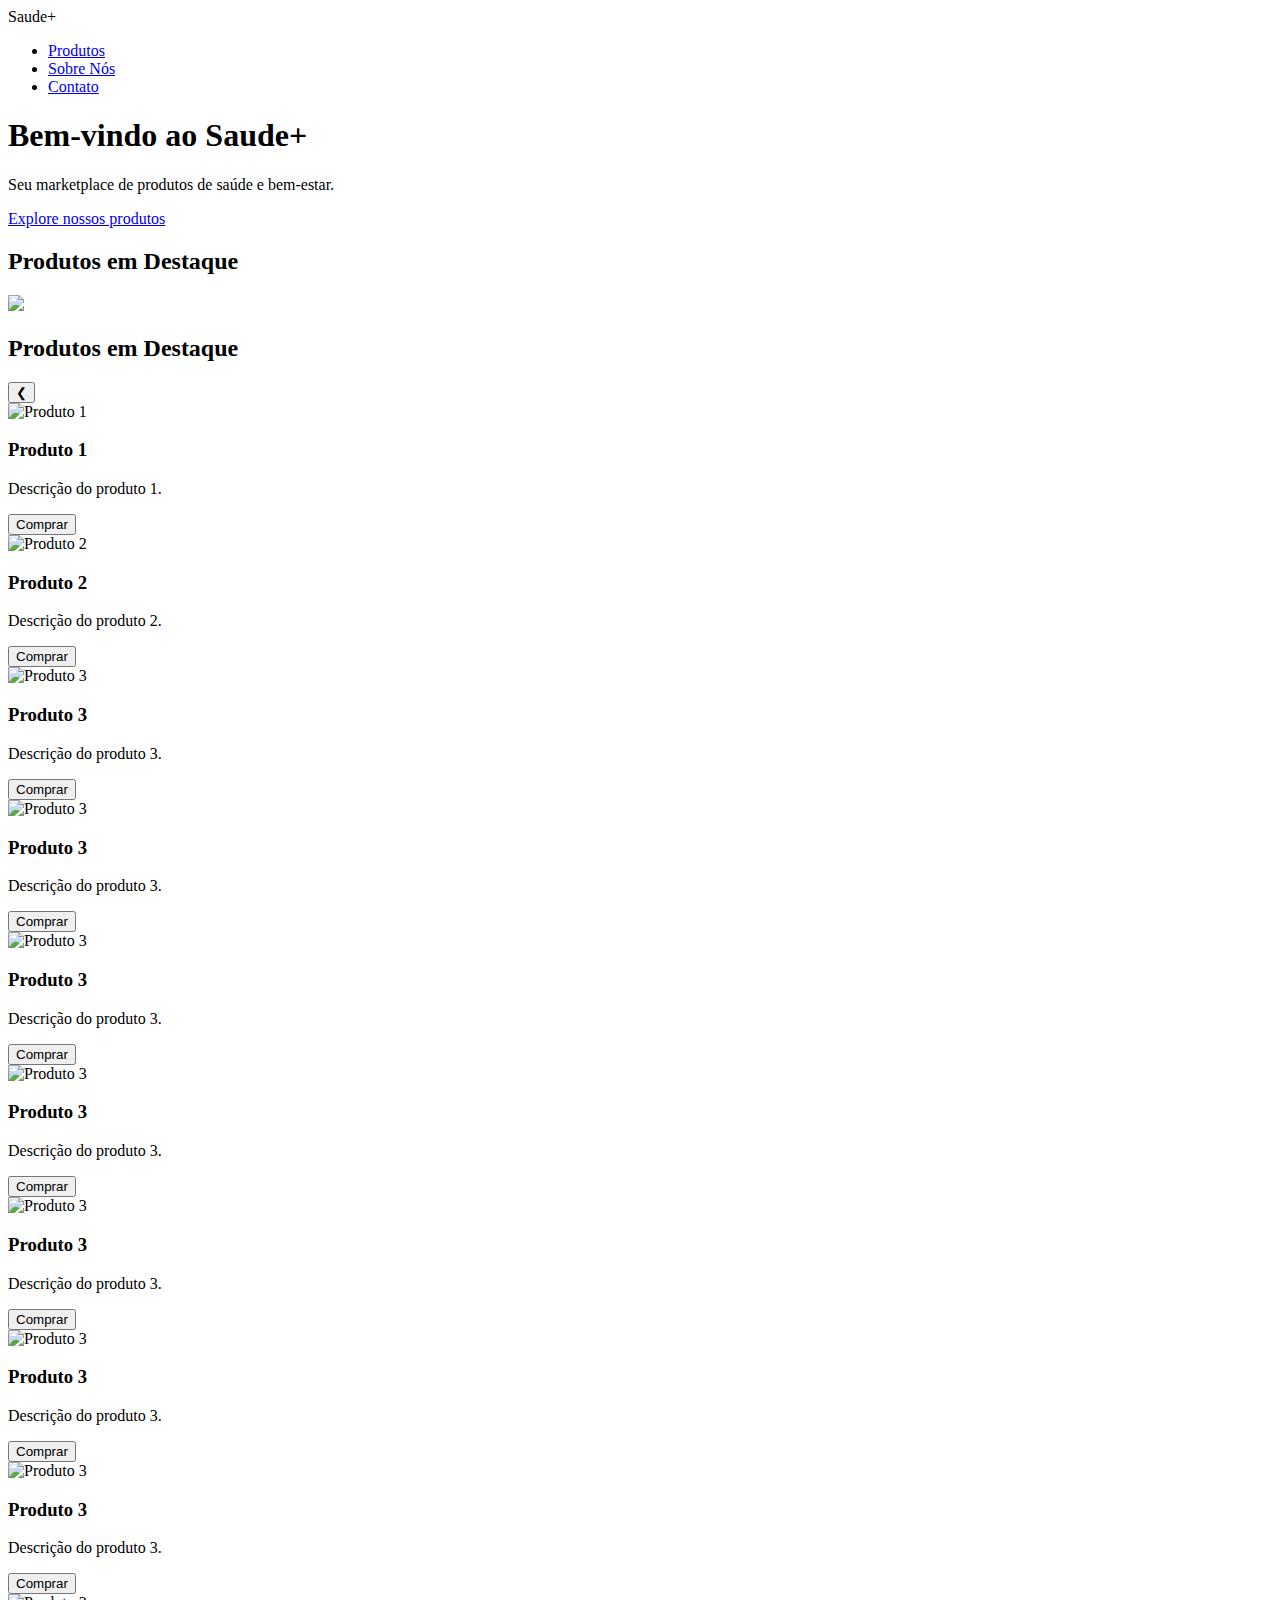
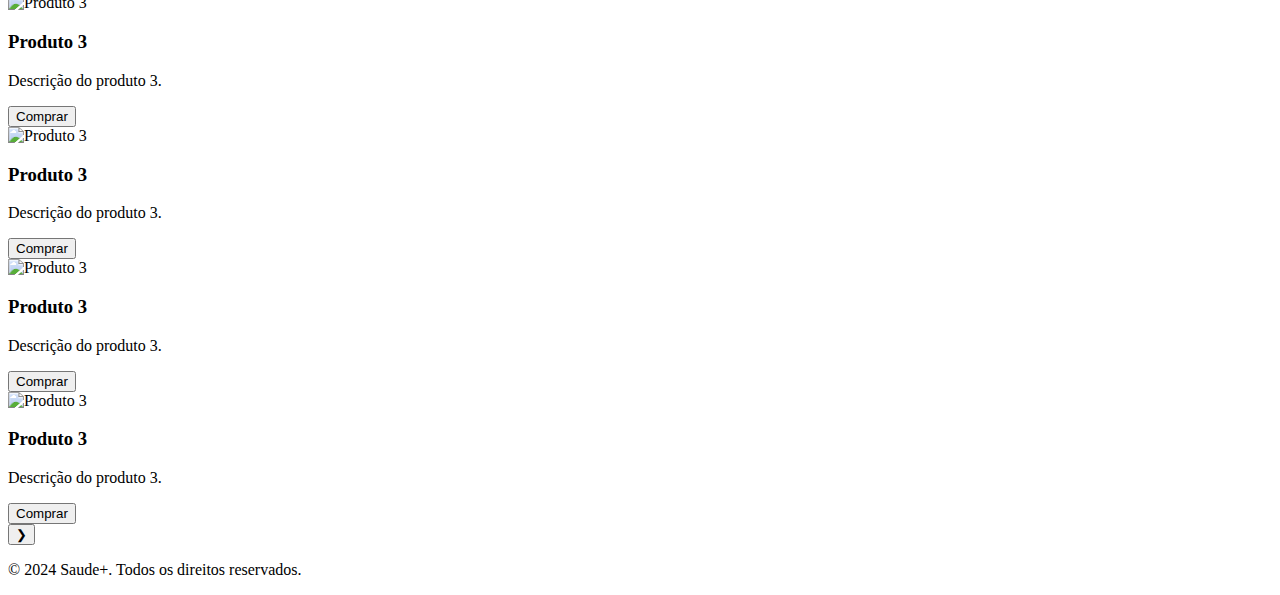
==== index/index.html @ 0d2c4c44 "colocando as modificaçoes novas :)" ====
<!DOCTYPE html>
<html lang="pt-BR">
<head>
    <meta charset="UTF-8">
    <meta name="viewport" content="width=device-width, initial-scale=1.0">
    <title>Saude+</title>
    <link rel="stylesheet" href="./style/reset_repeticao.css">
    <link rel="stylesheet" href="./style/index.css">
</head>
<body>
    <header>
        <div class="logo">Saude+</div>
        <nav>
            <div class="mobile-menu">
                <div class="line1"></div>
                <div class="line2"></div>
                <div class="line3"></div>
            </div>
            <ul class="nav-list">  
                <li><a href="produtos.html">Produtos</a></li>
                <li><a href="sobre.html">Sobre Nós</a></li>
                <li><a href="contato.html">Contato</a></li>
            </ul>
        </nav>
    </header>
    <main>
        <section class="hero">
            <h1>Bem-vindo ao <span>Saude+</span></h1>
            <p>Seu marketplace de produtos de saúde e bem-estar.</p>
            <a href="produtos.html" class="cta">Explore nossos produtos</a>
        </section>
    </main>
    <section class="products">
        <h2>Produtos em Destaque</h2>
         <img src="./img/propaganda.png" class="propaganda">
    </section>
</main>
<main>
        <section class="products">
            <h2>Produtos em Destaque</h2>
            <div class="carousel">
                <button class="prev" onclick="moveCarousel(-1)">&#10094;</button>
                <div class="carousel-container">
                    <div class="carousel-items">
                        <div class="product-card">
                            <img src="./img/amoxicilina.jpg" alt="Produto 1" class="product-image">
                            <h3>Produto 1</h3>
                            <p>Descrição do produto 1.</p>
                            <button>Comprar</button>
                        </div>
                        <div class="product-card">
                            <img src="./img/buscopan.jpg" alt="Produto 2" class="product-image">
                            <h3>Produto 2</h3>
                            <p>Descrição do produto 2.</p>
                            <button>Comprar</button>
                        </div>
                        <div class="product-card">
                            <img src="./img/dipirona.jpg" alt="Produto 3" class="product-image">
                            <h3>Produto 3</h3>
                            <p>Descrição do produto 3.</p>
                            <button>Comprar</button>
                        </div>
                        <div class="product-card">
                            <img src="./img/dramim.jpg" alt="Produto 3" class="product-image">
                            <h3>Produto 3</h3>
                            <p>Descrição do produto 3.</p>
                            <button>Comprar</button>
                        </div>
                        <div class="product-card">
                            <img src="./img/paracetamol.jpg" alt="Produto 3" class="product-image">
                            <h3>Produto 3</h3>
                            <p>Descrição do produto 3.</p>
                            <button>Comprar</button>
                        </div>
                        <div class="product-card">
                            <img src="imagem-produto3.jpg" alt="Produto 3" class="product-image">
                            <h3>Produto 3</h3>
                            <p>Descrição do produto 3.</p>
                            <button>Comprar</button>
                        </div>
                        <div class="product-card">
                            <img src="imagem-produto3.jpg" alt="Produto 3" class="product-image">
                            <h3>Produto 3</h3>
                            <p>Descrição do produto 3.</p>
                            <button>Comprar</button>
                        </div>
                        <div class="product-card">
                            <img src="imagem-produto3.jpg" alt="Produto 3" class="product-image">
                            <h3>Produto 3</h3>
                            <p>Descrição do produto 3.</p>
                            <button>Comprar</button>
                        </div>
                        <div class="product-card">
                            <img src="imagem-produto3.jpg" alt="Produto 3" class="product-image">
                            <h3>Produto 3</h3>
                            <p>Descrição do produto 3.</p>
                            <button>Comprar</button>
                        </div>
                        <div class="product-card">
                            <img src="imagem-produto3.jpg" alt="Produto 3" class="product-image">
                            <h3>Produto 3</h3>
                            <p>Descrição do produto 3.</p>
                            <button>Comprar</button>
                        </div>
                        <div class="product-card">
                            <img src="imagem-produto3.jpg" alt="Produto 3" class="product-image">
                            <h3>Produto 3</h3>
                            <p>Descrição do produto 3.</p>
                            <button>Comprar</button>
                        </div>
                        <div class="product-card">
                            <img src="imagem-produto3.jpg" alt="Produto 3" class="product-image">
                            <h3>Produto 3</h3>
                            <p>Descrição do produto 3.</p>
                            <button>Comprar</button>
                        </div>
                        <div class="product-card">
                            <img src="imagem-produto3.jpg" alt="Produto 3" class="product-image">
                            <h3>Produto 3</h3>
                            <p>Descrição do produto 3.</p>
                            <button>Comprar</button>
                        </div>
                        <!-- Adicione mais produtos conforme necessário -->
                    </div>
                </div>
                <button class="next" onclick="moveCarousel(1)">&#10095;</button>
            </div>
        </section>
    </main>
    <footer>
        <p>&copy; 2024 Saude+. Todos os direitos reservados.</p>
    </footer>

    <script>
        let currentIndex = 0;

        function moveCarousel(direction) {
            const items = document.querySelector('.carousel-items');
            const itemCount = items.children.length;

            currentIndex += direction;

            if (currentIndex < 0) {
                currentIndex = itemCount - 1; // Volta para o último item
            } else if (currentIndex >= itemCount) {
                currentIndex = 0; // Volta para o primeiro item
            }

            const itemWidth = items.children[0].offsetWidth;
            items.style.transform = `translateX(-${currentIndex * itemWidth}px)`;
        }
    </script>
    <script src="./javascript/mobile-navbar.js"></script>
</body>
</html>
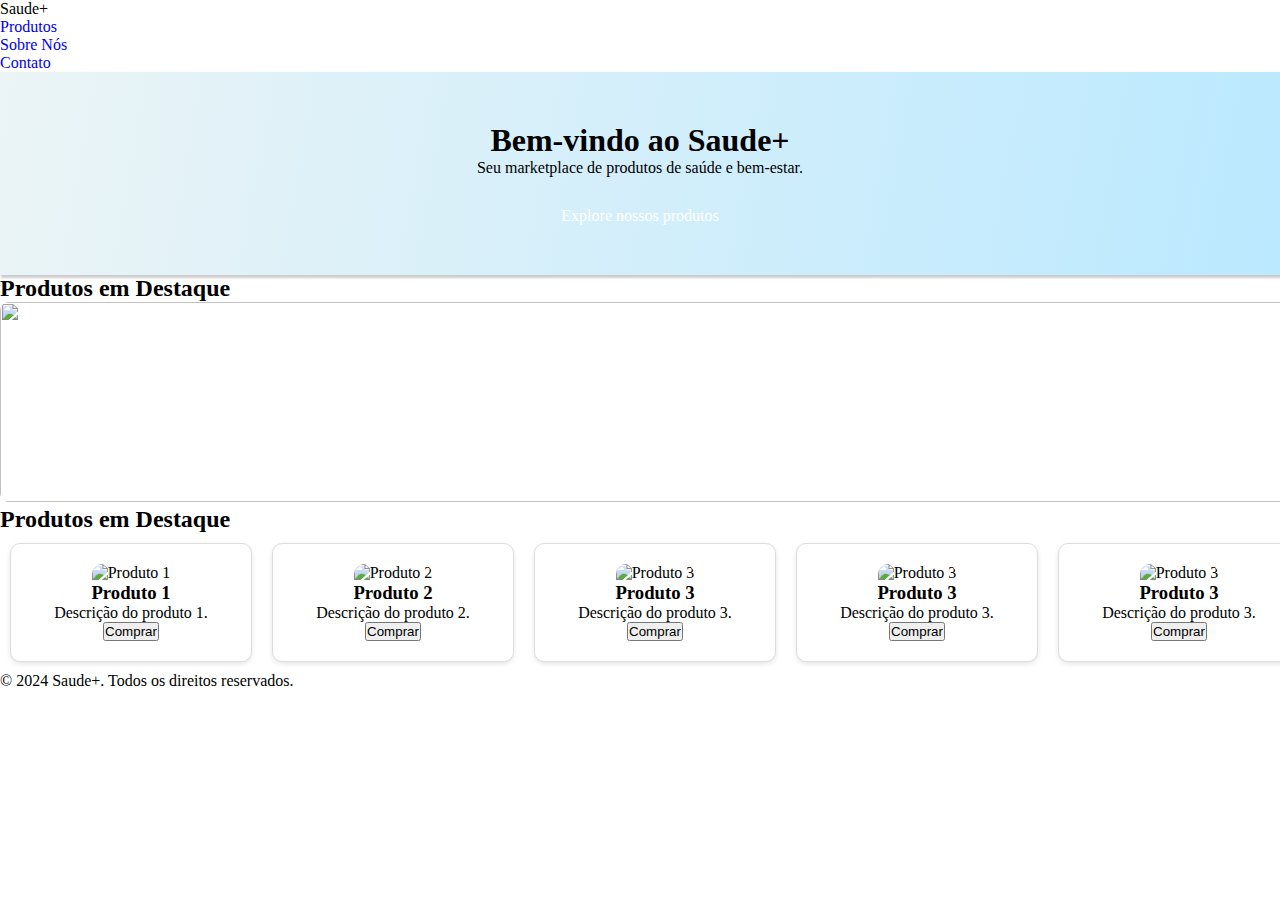
==== commit 7aa766bb: "foto ibuprofeno" ====
--- a/index/index.html
+++ b/index/index.html
@@ -4,8 +4,8 @@
     <meta charset="UTF-8">
     <meta name="viewport" content="width=device-width, initial-scale=1.0">
     <title>Saude+</title>
-    <link rel="stylesheet" href="./style/reset_repeticao.css">
-    <link rel="stylesheet" href="./style/index.css">
+    <link rel="stylesheet" href="../_css/css_reset_contato.css">
+    <link rel="stylesheet" href="../_css/index.css">
 </head>
 <body>
     <header>
--- a/_css/index.css
+++ b/_css/index.css
@@ -0,0 +1,87 @@
+
+section h1 span{
+    color: var( --cor--sexta);
+} 
+
+.hero {
+    box-shadow: 2px 2px 2px 1px rgba(0, 0, 0, 0.2);
+    background: linear-gradient(100deg, #EBF4F6, #BBE9FF);
+    color: black;
+    padding: 50px 20px;
+    text-align: center;
+}
+
+.hero p{
+    margin-bottom: 30px;
+}
+
+.propaganda{
+    width: 1480px;
+    height: 200px;
+    object-fit: cover;
+    border-radius: 9px;
+}
+
+.cta {
+    background-color: var(--cor--terciaria);
+    padding: 10px 20px;
+    text-decoration: none;
+    border-radius: 5px;
+    color: white;
+    text-align: center;
+}
+
+
+.carousel {
+    display: flex;
+    align-items: center;
+    position: relative;
+}
+
+.carousel-container {
+    overflow: hidden;
+    width: 100%;
+}
+
+.carousel-items {
+    display: flex;
+    transition: transform 0.3s ease-in-out;
+}
+
+.product-card {
+    background-color: white;
+    border: 1px solid #ddd;
+    border-radius: 10px; 
+    padding: 20px;
+    text-align: center;
+    margin: 10px;
+    box-shadow: 0 2px 5px rgba(0, 0, 0, 0.1);
+    min-width: 200px; 
+}
+
+.product-image {
+    width: 100%; 
+    border-radius: 10px 10px 0 0; 
+}
+
+button.prev, button.next {
+    background-color: var(--cor--secundaria);
+    color: white;
+    border: none;
+    border-radius: 5px;
+    padding: 10px;
+    cursor: pointer;
+    position: absolute;
+    top: 50%;
+    transform: translateY(-50%);
+    z-index: 1;
+}
+
+button.prev {
+    left: 10px;
+}
+
+button.next {
+    right: 10px;
+}
+
